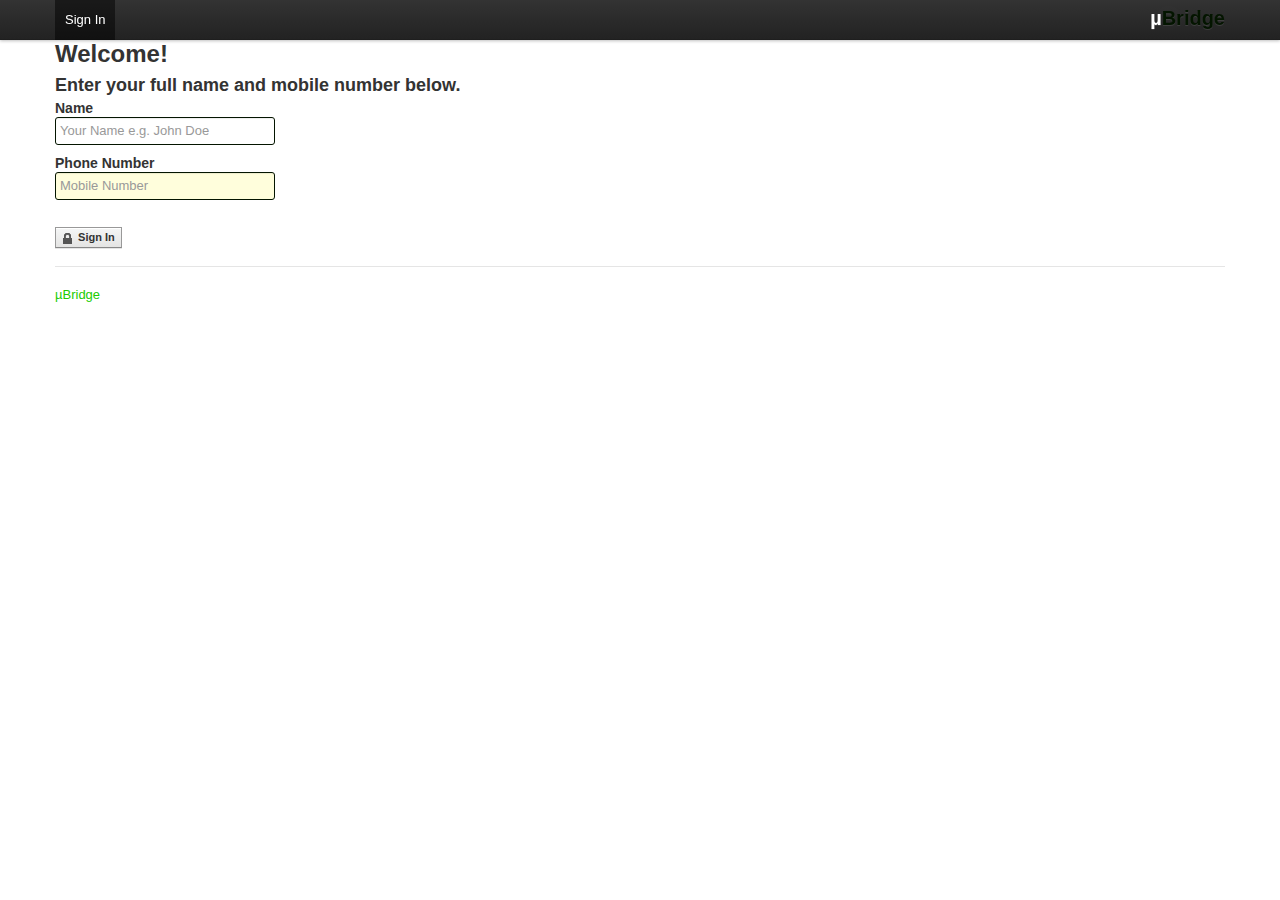
==== index.html @ c76458ac "Update to App" ====
<!doctype html>
<!--[if lt IE 7]> <html class="no-js ie6 oldie" lang="en"> <![endif]-->
<!--[if IE 7]>    <html class="no-js ie7 oldie" lang="en"> <![endif]-->
<!--[if IE 8]>    <html class="no-js ie8 oldie" lang="en"> <![endif]-->
<!--[if gt IE 8]><!--> <html class="no-js" lang="en"> <!--<![endif]-->
<head>
	<meta charset="utf-8">
	<meta http-equiv="X-UA-Compatible" content="IE=edge,chrome=1">

	<title></title>
	<meta name="description" content="">
	<meta name="author" content="">

	<meta name="viewport" content="width=device-width,initial-scale=1">
	
	
	  <!-- Le styles -->
   <link href="assets/css/bootstrap.css" rel="stylesheet">
    <style type="text/css">
      
      .navbar-fixed-top .brand {
padding-right: 0;
padding-left: 0;
margin-left: 20px;
float: right;
font-weight: bold;
color: #041500;
text-shadow: 0 1px 0 rgba(255, 255, 255, .1), 0 0 30px rgba(255, 255, 255, .125);
-webkit-transition: all .2s linear;
-moz-transition: all .2s linear;
transition: all .2s linear;
}
	.brand span {
font-weight: bold;
color: white;
}
	.uB{
		color: #40FF10;
	}
	
	input:invalid, textarea:invalid { background-color: #FFFEDC; }
    </style>
	
	
	
</head>
<body>

    <div class="navbar navbar-fixed-top">
      <div class="navbar-inner">
        <div class="container">
          <a class="btn btn-navbar" data-toggle="collapse" data-target=".nav-collapse">
            <span class="icon-bar"></span>
            <span class="icon-bar"></span>
            <span class="icon-bar"></span>
          </a>
           <a class="brand"><span>&micro;</span>Bridge</a>
          <div class="nav-collapse">
            <ul class="nav">
              <li class="active"><a href="#">Sign In</a></li>
              <!--<li><a href="#contact">&micro;Contacts</a></li>
               <li><a href="#contact">&micro;Events</a></li> -->
               
            </ul>
           
          </div><!--/.nav-collapse -->
        </div>
      </div>
    </div>

    <div class="container">

      <!-- Main hero unit for a primary marketing message or call to action -->
      <div class="hero-unit" id="user-login">
        <h1>Welcome!</h1>
        <div data-role="fieldcontain">
			<div class="control-group error">
			<h2 id="title">Welcome!</h2>
				<fieldset id="startField" data-role="controlgroup" data-type="vertical" data-role="fieldcontain"> 
					<h3>Enter your full name and mobile number below.</h3>
				<div>
			     <h4>Name</h4>
			     <input type="text" name="name" id="name" placeholder="Your Name e.g. John Doe" value="" />
				</div>
				
				<h4>Phone Number</h4>
			     <input type="text" name="phone" id="phone" placeholder="Mobile Number" value="" required pattern="^(?:\([2-9]\d{2}\)\ ?|[2-9]\d{2}(?:\-?|\ ?))[2-9]\d{2}[- ]?\d{4}$" />
			     <br />
			     <br />
				<div><button id="next" type="submit" class="uibutton icon secure">Sign In</button></div>

				</fieldset>
				<hr \>
				<a><span>&micro;</span>Bridge</a>
			</div>
      </div>
	</div> <!-- #main-container -->
	

	
	 <!-- Placed at the end of the document so the pages load faster -->
    <script src="assets/js/jquery.js"></script>
    <script src="assets/js/bootstrap.js"></script>
    <script src="assets/js/jquery.jsonp-2.2.0.js" type="text/javascript" charset="utf-8"></script>
	<script src="assets/js/jquery.store.js" type="text/javascript" charset="utf-8"></script>
	<script src="assets/js/app.js"></script>
</body>
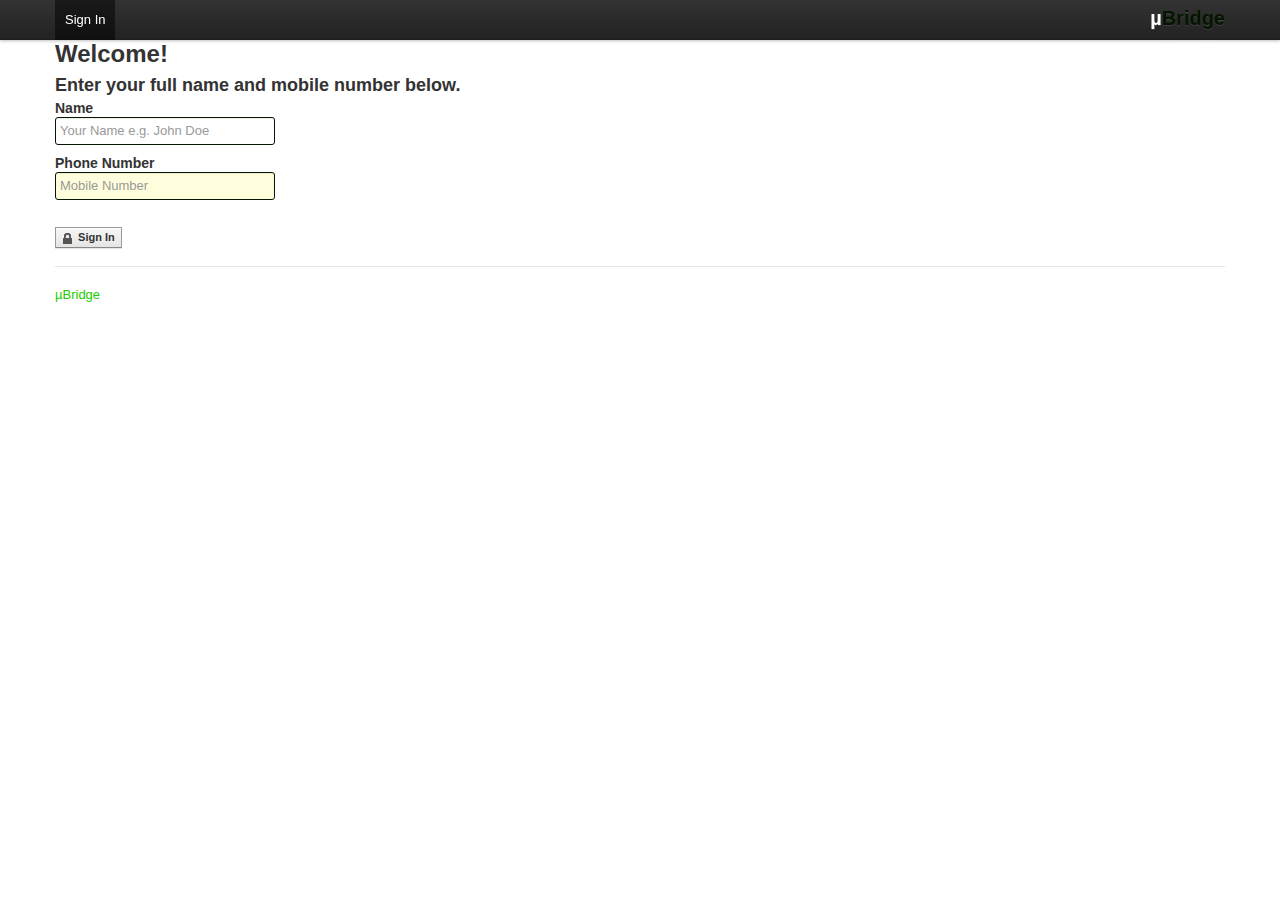
==== commit c474d7c0: "Fix Phonegap build issues" ====
--- a/index.html
+++ b/index.html
@@ -1,17 +1,10 @@
 <!doctype html>
-<!--[if lt IE 7]> <html class="no-js ie6 oldie" lang="en"> <![endif]-->
-<!--[if IE 7]>    <html class="no-js ie7 oldie" lang="en"> <![endif]-->
-<!--[if IE 8]>    <html class="no-js ie8 oldie" lang="en"> <![endif]-->
-<!--[if gt IE 8]><!--> <html class="no-js" lang="en"> <!--<![endif]-->
-<head>
-	<meta charset="utf-8">
+<html>
+	<head>
+	<meta name="viewport" content="initial-scale=1.0, user-scalable=no, width=device-width" />
 	<meta http-equiv="X-UA-Compatible" content="IE=edge,chrome=1">
 
 	<title></title>
-	<meta name="description" content="">
-	<meta name="author" content="">
-
-	<meta name="viewport" content="width=device-width,initial-scale=1">
 	
 	
 	  <!-- Le styles -->
@@ -40,7 +33,11 @@
 	
 	input:invalid, textarea:invalid { background-color: #FFFEDC; }
     </style>
-	
+  	<script src="assets/js/jquery.js"></script>
+	<script src="assets/js/bootstrap.js"></script>
+	<script src="assets/js/jquery.jsonp-2.2.0.js" type="text/javascript" charset="utf-8"></script>
+	<script src="assets/js/jquery.store.js" type="text/javascript" charset="utf-8"></script>
+	<script src="assets/js/app.js"></script>
 	
 	
 </head>
@@ -99,9 +96,5 @@
 
 	
 	 <!-- Placed at the end of the document so the pages load faster -->
-    <script src="assets/js/jquery.js"></script>
-    <script src="assets/js/bootstrap.js"></script>
-    <script src="assets/js/jquery.jsonp-2.2.0.js" type="text/javascript" charset="utf-8"></script>
-	<script src="assets/js/jquery.store.js" type="text/javascript" charset="utf-8"></script>
-	<script src="assets/js/app.js"></script>
+  
 </body>
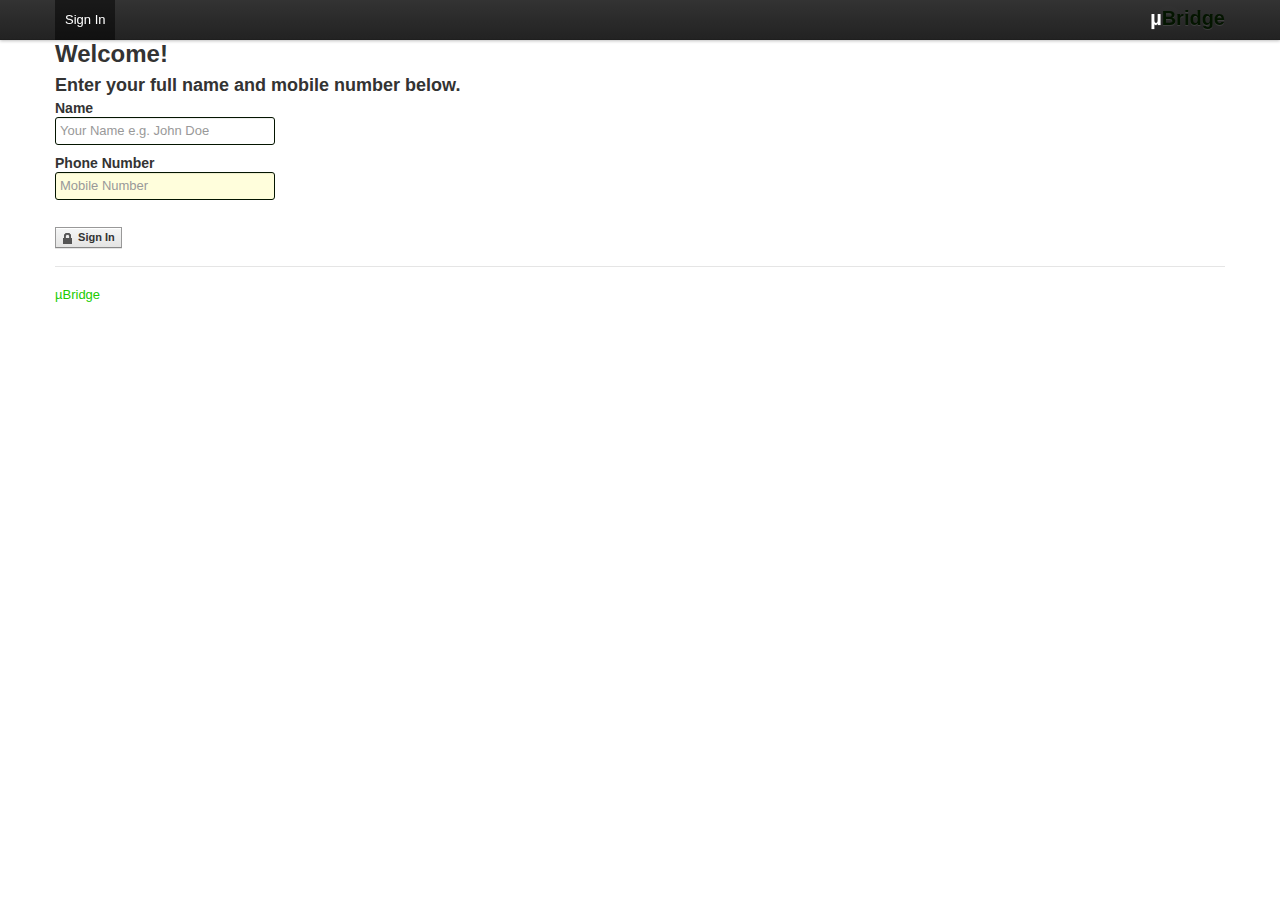
==== commit e1e16b65: "Update to App" ====
--- a/index.html
+++ b/index.html
@@ -1,7 +1,7 @@
 <!doctype html>
 <html>
 	<head>
-	<meta name="viewport" content="initial-scale=1.0, user-scalable=no, width=device-width" />
+	<meta name="viewport" content="initial-scale=1.0, user-scalable=no, width=320" />
 	<meta http-equiv="X-UA-Compatible" content="IE=edge,chrome=1">
 
 	<title></title>
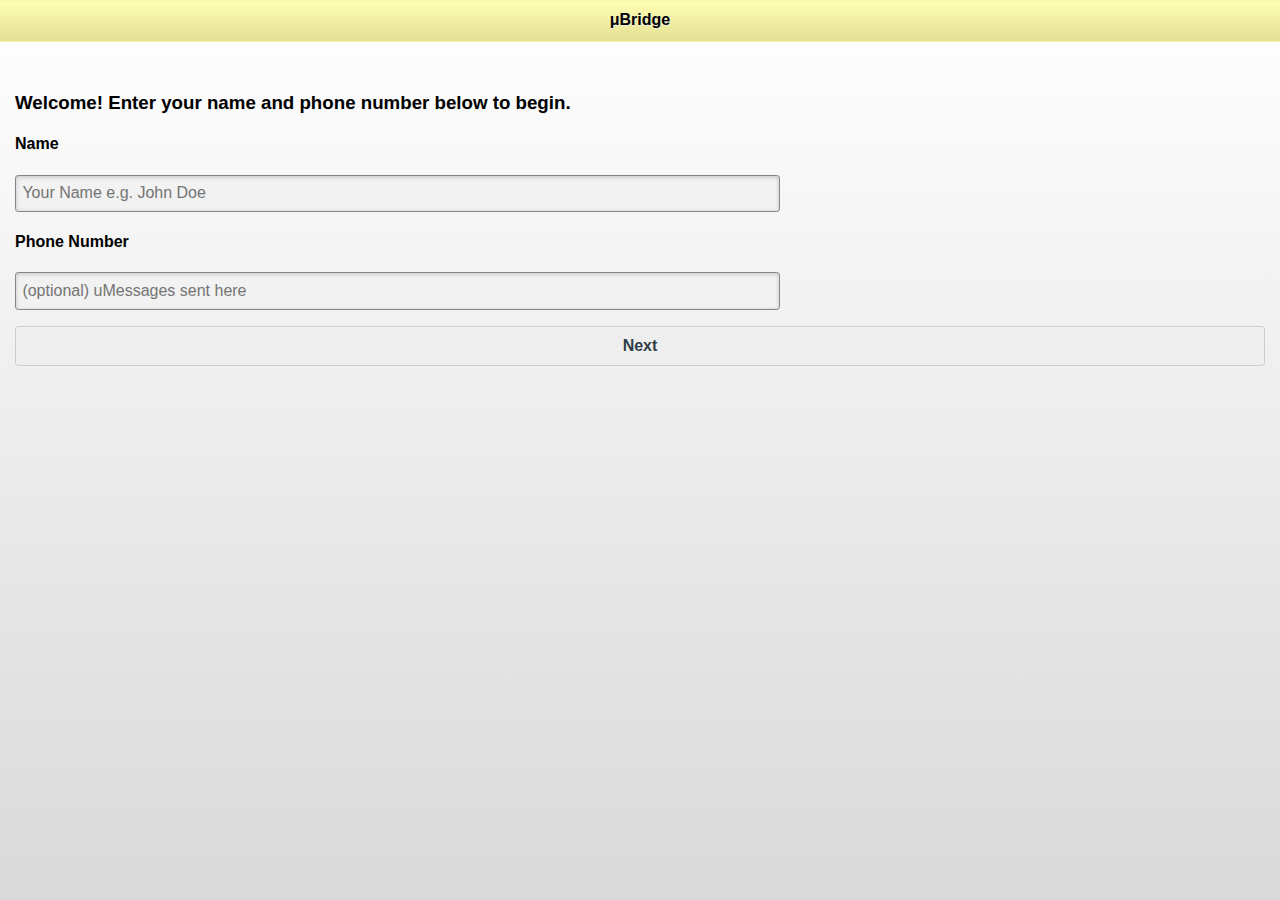
==== commit c715a84e: "Update to App" ====
--- a/index.html
+++ b/index.html
@@ -1,100 +1,110 @@
 <!doctype html>
 <html>
 	<head>
-	<meta name="viewport" content="initial-scale=1.0, user-scalable=no, width=320" />
-	<meta http-equiv="X-UA-Compatible" content="IE=edge,chrome=1">
+		<meta name="viewport" content="initial-scale=1.0, user-scalable=no, width=device-width" />
+		<title>uBridge</title>
+		<link rel="stylesheet" href="assets/css/ubridge.css" type="text/css" media="screen" />
+		 <link rel="stylesheet" href="assets/css/jquery.mobile.structure-1.0.min.css" /> 
+		<script>document.createElement('nav');document.createElement('section');</script>
+		<script src="assets/js/jquery-1.6.4.min.js"></script> 
+  <script src="assets/js/jquery.mobile-1.0.min.js"></script> 
 
-	<title></title>
+		
+		<script src="assets/js/jquery.jsonp-2.2.0.js" type="text/javascript" charset="utf-8"></script>
+		
+		<script src="assets/js/jquery.store.js" type="text/javascript" charset="utf-8"></script>
+		
+		<script src="assets/js/script.js" type="text/javascript" charset="utf-8"></script>
+		
+		
+	</head>
+	<body>
+
+
 	
 	
-	  <!-- Le styles -->
-   <link href="assets/css/bootstrap.css" rel="stylesheet">
-    <style type="text/css">
-      
-      .navbar-fixed-top .brand {
-padding-right: 0;
-padding-left: 0;
-margin-left: 20px;
-float: right;
-font-weight: bold;
-color: #041500;
-text-shadow: 0 1px 0 rgba(255, 255, 255, .1), 0 0 30px rgba(255, 255, 255, .125);
--webkit-transition: all .2s linear;
--moz-transition: all .2s linear;
-transition: all .2s linear;
-}
-	.brand span {
-font-weight: bold;
-color: white;
-}
-	.uB{
-		color: #40FF10;
-	}
-	
-	input:invalid, textarea:invalid { background-color: #FFFEDC; }
-    </style>
-  	<script src="assets/js/jquery.js"></script>
-	<script src="assets/js/bootstrap.js"></script>
-	<script src="assets/js/jquery.jsonp-2.2.0.js" type="text/javascript" charset="utf-8"></script>
-	<script src="assets/js/jquery.store.js" type="text/javascript" charset="utf-8"></script>
-	<script src="assets/js/app.js"></script>
-	
-	
-</head>
-<body>
 
-    <div class="navbar navbar-fixed-top">
-      <div class="navbar-inner">
-        <div class="container">
-          <a class="btn btn-navbar" data-toggle="collapse" data-target=".nav-collapse">
-            <span class="icon-bar"></span>
-            <span class="icon-bar"></span>
-            <span class="icon-bar"></span>
-          </a>
-           <a class="brand"><span>&micro;</span>Bridge</a>
-          <div class="nav-collapse">
-            <ul class="nav">
-              <li class="active"><a href="#">Sign In</a></li>
-              <!--<li><a href="#contact">&micro;Contacts</a></li>
-               <li><a href="#contact">&micro;Events</a></li> -->
-               
-            </ul>
-           
-          </div><!--/.nav-collapse -->
-        </div>
-      </div>
-    </div>
+	<div id="startPage" data-role="page" data-theme="b">
 
-    <div class="container">
+		<div data-role="header" id="Header" data-theme="c">
+			<h1><strong>&#956;</strong>Bridge</h1>
+		</div><!-- /header -->
 
-      <!-- Main hero unit for a primary marketing message or call to action -->
-      <div class="hero-unit" id="user-login">
-        <h1>Welcome!</h1>
-        <div data-role="fieldcontain">
-			<div class="control-group error">
-			<h2 id="title">Welcome!</h2>
+		<div data-role="content">	
+			<div data-role="fieldcontain">
+			<div>
+			
 				<fieldset id="startField" data-role="controlgroup" data-type="vertical" data-role="fieldcontain"> 
-					<h3>Enter your full name and mobile number below.</h3>
-				<div>
+					<h3>Welcome! Enter your name and phone number below to begin.</h3>
+				<div data-role="fieldcontain">
 			     <h4>Name</h4>
-			     <input type="text" name="name" id="name" placeholder="Your Name e.g. John Doe" value="" />
+			     <input type="text" name="name" id="name" placeholder="Your Name e.g. John Doe" value="" required />
 				</div>
 				
+				<div data-role="fieldcontain">
 				<h4>Phone Number</h4>
-			     <input type="text" name="phone" id="phone" placeholder="Mobile Number" value="" required pattern="^(?:\([2-9]\d{2}\)\ ?|[2-9]\d{2}(?:\-?|\ ?))[2-9]\d{2}[- ]?\d{4}$" />
-			     <br />
-			     <br />
-				<div><button id="next" type="submit" class="uibutton icon secure">Sign In</button></div>
+			     <input type="text" name="phone" id="phone" placeholder="(optional) uMessages sent here" value="" required pattern="^(?:\([2-9]\d{2}\)\ ?|[2-9]\d{2}(?:\-?|\ ?))[2-9]\d{2}[- ]?\d{4}$" />
+				</div>
+					
+		
+				<div data-role="fieldcontain">
+					<div><button id="next" type="submit" data-theme="a">Next</button></div>
+				</div>
 
 				</fieldset>
-				<hr \>
-				<a><span>&micro;</span>Bridge</a>
 			</div>
-      </div>
-	</div> <!-- #main-container -->
+			</div>
+		</div><!-- content -->
+	</div>
 	
+	<div id="get-started" data-role="page" data-theme="b">
 
+		<div data-role="header" id="Header" data-theme="c">
+			<h1><strong>&#956;</strong>Bridge - Beta</h1>
+		</div><!-- /header -->
+
+		<div data-role="content">	
+			<div data-role="fieldcontain">
+			<div>
+			
+				<h2 id="title">Welcome <span></span>!</h2>
+			<h4>We are working hard to get the application fully operational. Thanks for your patience while we get things going.</h4>
+		     <p><a href="http://beta.ubridge.mobi">Connect your application to your Facebook Account.</a></p>
+			<p>Text <strong>#status</strong> to 202-800-1827 to get a status update.</p>
+			<hr \>
+			<a><span>&micro;</span>Bridge</a>
+		</div>
+			</div>
+			</div>
+		</div><!-- content -->
+	</div>
 	
-	 <!-- Placed at the end of the document so the pages load faster -->
-  
-</body>
+	<div id="verify-phone" data-role="page" data-theme="b">
+
+		<div data-role="header" id="Header" data-theme="c">
+			<h1><strong>&#956;</strong>Bridge - Verify Phone</h1>
+		</div><!-- /header -->
+
+		<div data-role="content">	
+			<div data-role="fieldcontain">
+			<div>
+			
+				<fieldset id="pinField" data-role="controlgroup" data-type="vertical" data-role="fieldcontain"> 
+					<h3>We just sent you a text message...</h3>
+				<div data-role="fieldcontain">
+			     <h4>Secret Code</h4>
+			     <input type="text" name="pin" id="SmsPin" placeholder="Enter your Secret Code here" value=""  />
+				</div>
+					
+		
+				<div data-role="fieldcontain">
+					<div><button id="next-login" type="submit" data-theme="a">Next</button></div>
+				</div>
+
+				</fieldset>
+			</div>
+			</div>
+		</div><!-- content -->
+	</div>
+	</body>
+</html>
--- a/assets/css/ubridge.css
+++ b/assets/css/ubridge.css
@@ -0,0 +1,1074 @@
+/*!
+ * jQuery Mobile v1.0rc2
+ * http://jquerymobile.com/
+ *
+ * Copyright 2010, jQuery Project
+ * Dual licensed under the MIT or GPL Version 2 licenses.
+ * http://jquery.org/license
+ */
+/*!
+* jQuery Mobile Framework
+* Copyright (c) jQuery Project
+* Dual licensed under the MIT (MIT-LICENSE.txt) and GPL (GPL-LICENSE.txt) licenses.
+*/
+
+/* Swatches */
+
+/* A
+-----------------------------------------------------------------------------------------------------------*/
+
+.ui-bar-a {
+	border: 1px solid #ffffff /*{a-bar-border}*/;
+	background: #ffffff /*{a-bar-background-color}*/;
+	color: #000000 /*{a-bar-color}*/;
+	font-weight: bold;
+	text-shadow:  0  /*{a-bar-shadow-x}*/  1px  /*{a-bar-shadow-y}*/  1px  /*{a-bar-shadow-radius}*/ #eeeeee /*{a-bar-shadow-color}*/;
+	background-image: -webkit-gradient(linear, left top, left bottom, from( #FFFFFF /*{a-bar-background-start}*/), to( #F7F7F7 /*{a-bar-background-end}*/)); /* Saf4+, Chrome */
+	background-image: -webkit-linear-gradient(top, #FFFFFF /*{a-bar-background-start}*/, #F7F7F7 /*{a-bar-background-end}*/); /* Chrome 10+, Saf5.1+ */
+	background-image:    -moz-linear-gradient(top, #FFFFFF /*{a-bar-background-start}*/, #F7F7F7 /*{a-bar-background-end}*/); /* FF3.6 */
+	background-image:     -ms-linear-gradient(top, #FFFFFF /*{a-bar-background-start}*/, #F7F7F7 /*{a-bar-background-end}*/); /* IE10 */
+	background-image:      -o-linear-gradient(top, #FFFFFF /*{a-bar-background-start}*/, #F7F7F7 /*{a-bar-background-end}*/); /* Opera 11.10+ */
+	background-image:         linear-gradient(top, #FFFFFF /*{a-bar-background-start}*/, #F7F7F7 /*{a-bar-background-end}*/);
+}
+
+.ui-bar-a .ui-link-inherit {
+	color: #000000 /*{a-bar-color}*/;
+}
+.ui-bar-a .ui-link {
+	color:  #7cc4e7  /*{a-bar-link-color}*/;
+	font-weight: bold;
+}
+
+.ui-bar-a .ui-link:hover {
+	color:  #2489CE  /*{a-bar-link-hover}*/;
+}
+
+.ui-bar-a .ui-link:active {
+	color:  #2489CE  /*{a-bar-link-active}*/;
+}
+
+.ui-bar-a .ui-link:visited {
+    color:  #2489CE  /*{a-bar-link-visited}*/;
+}
+
+.ui-bar-a,
+.ui-bar-a input,
+.ui-bar-a select,
+.ui-bar-a textarea,
+.ui-bar-a button {
+	 font-family: Verdana,Helvetica, Arial, sans-serif /*{global-font-family}*/;
+}
+.ui-body-a,
+.ui-dialog.ui-overlay-a {
+	border: 1px solid  		#B3B3B3  /*{a-body-border}*/;
+	color:  	#333333  /*{a-body-color}*/;
+	text-shadow:  0  /*{a-body-shadow-x}*/  1px  /*{a-body-shadow-y}*/  0  /*{a-body-shadow-radius}*/  #fff  /*{a-body-shadow-color}*/;
+	background: #f0f0f0 /*{a-body-background-color}*/;
+	background-image: -webkit-gradient(linear, left top, left bottom, from( #EBEBEB /*{a-body-background-start}*/), to( #F4F4F4 /*{a-body-background-end}*/)); /* Saf4+, Chrome */
+	background-image: -webkit-linear-gradient(top, #EBEBEB /*{a-body-background-start}*/, #F4F4F4 /*{a-body-background-end}*/); /* Chrome 10+, Saf5.1+ */
+	background-image:    -moz-linear-gradient(top, #EBEBEB /*{a-body-background-start}*/, #F4F4F4 /*{a-body-background-end}*/); /* FF3.6 */
+	background-image:     -ms-linear-gradient(top, #EBEBEB /*{a-body-background-start}*/, #F4F4F4 /*{a-body-background-end}*/); /* IE10 */
+	background-image:      -o-linear-gradient(top, #EBEBEB /*{a-body-background-start}*/, #F4F4F4 /*{a-body-background-end}*/); /* Opera 11.10+ */
+	background-image:         linear-gradient(top, #EBEBEB /*{a-body-background-start}*/, #F4F4F4 /*{a-body-background-end}*/);
+}
+.ui-body-a,
+.ui-body-a input,
+.ui-body-a select,
+.ui-body-a textarea,
+.ui-body-a button {
+	 font-family: Helvetica, Arial, sans-serif /*{global-font-family}*/;
+}
+
+.ui-body-a .ui-link-inherit {
+	color:  	#333333  /*{a-body-color}*/;
+}
+
+.ui-body-a .ui-link {
+	color: #238b1d /*{a-body-link-color}*/;
+	font-weight: bold;
+}
+
+.ui-body-a .ui-link:hover {
+	color:  #2489CE  /*{a-body-link-hover}*/;
+}
+
+.ui-body-a .ui-link:active {
+	color:  #2489CE  /*{a-body-link-active}*/;
+}
+
+.ui-body-a .ui-link:visited {
+    color:  #2489CE  /*{a-body-link-visited}*/;
+}
+
+.ui-btn-up-a {
+	border: 1px solid  		#ccc  /*{a-bup-border}*/;
+	background: #eee /*{a-bup-background-color}*/;
+	font-weight: bold;
+	color: #2F3E46 /*{a-bup-color}*/;
+	text-shadow:  0  /*{a-bup-shadow-x}*/  1px  /*{a-bup-shadow-y}*/  1px  /*{a-bup-shadow-radius}*/  #f6f6f6  /*{a-bup-shadow-color}*/;
+	background-image: -webkit-gradient(linear, left top, left bottom, from( #E2NaNNaNNaNNaN /*{a-bup-background-start}*/), to( #F9NaNNaNNaNNaN /*{a-bup-background-end}*/)); /* Saf4+, Chrome */
+	background-image: -webkit-linear-gradient(top, #E2NaNNaNNaNNaN /*{a-bup-background-start}*/, #F9NaNNaNNaNNaN /*{a-bup-background-end}*/); /* Chrome 10+, Saf5.1+ */
+	background-image:    -moz-linear-gradient(top, #E2NaNNaNNaNNaN /*{a-bup-background-start}*/, #F9NaNNaNNaNNaN /*{a-bup-background-end}*/); /* FF3.6 */
+	background-image:     -ms-linear-gradient(top, #E2NaNNaNNaNNaN /*{a-bup-background-start}*/, #F9NaNNaNNaNNaN /*{a-bup-background-end}*/); /* IE10 */
+	background-image:      -o-linear-gradient(top, #E2NaNNaNNaNNaN /*{a-bup-background-start}*/, #F9NaNNaNNaNNaN /*{a-bup-background-end}*/); /* Opera 11.10+ */
+	background-image:         linear-gradient(top, #E2NaNNaNNaNNaN /*{a-bup-background-start}*/, #F9NaNNaNNaNNaN /*{a-bup-background-end}*/);
+}
+.ui-btn-up-a a.ui-link-inherit {
+	color: #2F3E46 /*{a-bup-color}*/;
+}
+
+.ui-btn-hover-a {
+	border: 1px solid  		#bbbbbb  /*{a-bhover-border}*/;
+	background: #dadada /*{a-bhover-background-color}*/;
+	font-weight: bold;
+	color:  					#2F3E46  /*{a-bhover-color}*/;
+	text-shadow:  0  /*{a-bhover-shadow-x}*/  1px  /*{a-bhover-shadow-y}*/  1px  /*{a-bhover-shadow-radius}*/  #fff  /*{a-bhover-shadow-color}*/;
+	background-image: -webkit-gradient(linear, left top, left bottom, from( #DCDCDC /*{a-bhover-background-start}*/), to( #D7D7D7 /*{a-bhover-background-end}*/)); /* Saf4+, Chrome */
+	background-image: -webkit-linear-gradient(top, #DCDCDC /*{a-bhover-background-start}*/, #D7D7D7 /*{a-bhover-background-end}*/); /* Chrome 10+, Saf5.1+ */
+	background-image:    -moz-linear-gradient(top, #DCDCDC /*{a-bhover-background-start}*/, #D7D7D7 /*{a-bhover-background-end}*/); /* FF3.6 */
+	background-image:     -ms-linear-gradient(top, #DCDCDC /*{a-bhover-background-start}*/, #D7D7D7 /*{a-bhover-background-end}*/); /* IE10 */
+	background-image:      -o-linear-gradient(top, #DCDCDC /*{a-bhover-background-start}*/, #D7D7D7 /*{a-bhover-background-end}*/); /* Opera 11.10+ */
+	background-image:         linear-gradient(top, #DCDCDC /*{a-bhover-background-start}*/, #D7D7D7 /*{a-bhover-background-end}*/);
+}
+.ui-btn-hover-a a.ui-link-inherit {
+	color:  					#2F3E46  /*{a-bhover-color}*/;
+}
+.ui-btn-down-a {
+	border: 1px solid  		#808080  /*{a-bdown-border}*/;
+	background:  			#fdfdfd  /*{a-bdown-background-color}*/;
+	font-weight: bold;
+	color:  					#2F3E46  /*{a-bdown-color}*/;
+	text-shadow:  0  /*{a-bdown-shadow-x}*/  1px  /*{a-bdown-shadow-y}*/  1px  /*{a-bdown-shadow-radius}*/  #ffffff  /*{a-bdown-shadow-color}*/;
+	background-image: -webkit-gradient(linear, left top, left bottom, from(  #eee  /*{a-bdown-background-start}*/), to(  #fdfdfd  /*{a-bdown-background-end}*/)); /* Saf4+, Chrome */
+	background-image: -webkit-linear-gradient(top,  #eee  /*{a-bdown-background-start}*/,  #fdfdfd  /*{a-bdown-background-end}*/); /* Chrome 10+, Saf5.1+ */
+	background-image:    -moz-linear-gradient(top,  #eee  /*{a-bdown-background-start}*/,  #fdfdfd  /*{a-bdown-background-end}*/); /* FF3.6 */
+	background-image:     -ms-linear-gradient(top,  #eee  /*{a-bdown-background-start}*/,  #fdfdfd  /*{a-bdown-background-end}*/); /* IE10 */
+	background-image:      -o-linear-gradient(top,  #eee  /*{a-bdown-background-start}*/,  #fdfdfd  /*{a-bdown-background-end}*/); /* Opera 11.10+ */
+	background-image:         linear-gradient(top,  #eee  /*{a-bdown-background-start}*/,  #fdfdfd  /*{a-bdown-background-end}*/);
+}
+.ui-btn-down-a a.ui-link-inherit {
+	color:  					#2F3E46  /*{a-bdown-color}*/;
+}
+.ui-btn-up-a,
+.ui-btn-hover-a,
+.ui-btn-down-a {
+	 font-family: Helvetica, Arial, sans-serif /*{global-font-family}*/;
+	text-decoration: none;
+}
+
+/* B
+-----------------------------------------------------------------------------------------------------------*/
+
+.ui-bar-b {
+	border: 1px solid #d8f8bf /*{b-bar-border}*/;
+	background: #B3CC57 /*{b-bar-background-color}*/;
+	color: #000000 /*{b-bar-color}*/;
+	font-weight: bold;
+	text-shadow:  0  /*{b-bar-shadow-x}*/ 1px /*{b-bar-shadow-y}*/  1px  /*{b-bar-shadow-radius}*/ #eeeeee /*{b-bar-shadow-color}*/;
+	background-image: -webkit-gradient(linear, left top, left bottom, from( #E6FF70 /*{b-bar-background-start}*/), to( #7F903D /*{b-bar-background-end}*/)); /* Saf4+, Chrome */
+	background-image: -webkit-linear-gradient(top, #E6FF70 /*{b-bar-background-start}*/, #7F903D /*{b-bar-background-end}*/); /* Chrome 10+, Saf5.1+ */
+	background-image:    -moz-linear-gradient(top, #E6FF70 /*{b-bar-background-start}*/, #7F903D /*{b-bar-background-end}*/); /* FF3.6 */
+	background-image:     -ms-linear-gradient(top, #E6FF70 /*{b-bar-background-start}*/, #7F903D /*{b-bar-background-end}*/); /* IE10 */
+	background-image:      -o-linear-gradient(top, #E6FF70 /*{b-bar-background-start}*/, #7F903D /*{b-bar-background-end}*/); /* Opera 11.10+ */
+	background-image:         linear-gradient(top, #E6FF70 /*{b-bar-background-start}*/, #7F903D /*{b-bar-background-end}*/);
+}
+
+.ui-bar-b .ui-link-inherit {
+	color: #000000 /*{b-bar-color}*/;
+}
+.ui-bar-b .ui-link {
+	color:  #7cc4e7  /*{b-bar-link-color}*/;
+	font-weight: bold;
+}
+
+.ui-bar-b .ui-link:hover {
+	color:  #2489CE  /*{b-bar-link-hover}*/;
+}
+
+.ui-bar-b .ui-link:active {
+	color:  #2489CE  /*{b-bar-link-active}*/;
+}
+
+.ui-bar-b .ui-link:visited {
+    color:  #2489CE  /*{b-bar-link-visited}*/;
+}
+
+.ui-bar-b,
+.ui-bar-b input,
+.ui-bar-b select,
+.ui-bar-b textarea,
+.ui-bar-b button {
+	 font-family: Helvetica, Arial, sans-serif /*{global-font-family}*/;
+}
+.ui-body-b,
+.ui-dialog.ui-overlay-b {
+	border: 1px solid #858585 /*{b-body-border}*/;
+	color: #000000 /*{b-body-color}*/;
+	text-shadow:  0  /*{b-body-shadow-x}*/  1px  /*{b-body-shadow-y}*/  0  /*{b-body-shadow-radius}*/ #eeeeee /*{b-body-shadow-color}*/;
+	background: #f2f2f2 /*{b-body-background-color}*/;
+	background-image: -webkit-gradient(linear, left top, left bottom, from( #FFFFFF /*{b-body-background-start}*/), to( #D9D9D9 /*{b-body-background-end}*/)); /* Saf4+, Chrome */
+	background-image: -webkit-linear-gradient(top, #FFFFFF /*{b-body-background-start}*/, #D9D9D9 /*{b-body-background-end}*/); /* Chrome 10+, Saf5.1+ */
+	background-image:    -moz-linear-gradient(top, #FFFFFF /*{b-body-background-start}*/, #D9D9D9 /*{b-body-background-end}*/); /* FF3.6 */
+	background-image:     -ms-linear-gradient(top, #FFFFFF /*{b-body-background-start}*/, #D9D9D9 /*{b-body-background-end}*/); /* IE10 */
+	background-image:      -o-linear-gradient(top, #FFFFFF /*{b-body-background-start}*/, #D9D9D9 /*{b-body-background-end}*/); /* Opera 11.10+ */
+	background-image:         linear-gradient(top, #FFFFFF /*{b-body-background-start}*/, #D9D9D9 /*{b-body-background-end}*/);
+}
+.ui-body-b,
+.ui-body-b input,
+.ui-body-b select,
+.ui-body-b textarea,
+.ui-body-b button {
+	 font-family: Helvetica, Arial, sans-serif /*{global-font-family}*/;
+}
+
+.ui-body-b .ui-link-inherit {
+	color: #000000 /*{b-body-color}*/;
+}
+
+.ui-body-b .ui-link {
+	color: #6f9735 /*{b-body-link-color}*/;
+	font-weight: bold;
+}
+
+.ui-body-b .ui-link:hover {
+	color:  #2489CE  /*{b-body-link-hover}*/;
+}
+
+.ui-body-b .ui-link:active {
+	color:  #2489CE  /*{b-body-link-active}*/;
+}
+
+.ui-body-b .ui-link:visited {
+    color:  #2489CE  /*{b-body-link-visited}*/;
+}
+
+.ui-btn-up-b {
+	border: 1px solid  		#ccc  /*{b-bup-border}*/;
+	background: #fbfbe9 /*{b-bup-background-color}*/;
+	font-weight: bold;
+	color:  					#2F3E46  /*{b-bup-color}*/;
+	text-shadow:  0  /*{b-bup-shadow-x}*/  1px  /*{b-bup-shadow-y}*/  1px  /*{b-bup-shadow-radius}*/  #f6f6f6  /*{b-bup-shadow-color}*/;
+	background-image: -webkit-gradient(linear, left top, left bottom, from( #FBFBE9 /*{b-bup-background-start}*/), to( #FBFBE9 /*{b-bup-background-end}*/)); /* Saf4+, Chrome */
+	background-image: -webkit-linear-gradient(top, #FBFBE9 /*{b-bup-background-start}*/, #FBFBE9 /*{b-bup-background-end}*/); /* Chrome 10+, Saf5.1+ */
+	background-image:    -moz-linear-gradient(top, #FBFBE9 /*{b-bup-background-start}*/, #FBFBE9 /*{b-bup-background-end}*/); /* FF3.6 */
+	background-image:     -ms-linear-gradient(top, #FBFBE9 /*{b-bup-background-start}*/, #FBFBE9 /*{b-bup-background-end}*/); /* IE10 */
+	background-image:      -o-linear-gradient(top, #FBFBE9 /*{b-bup-background-start}*/, #FBFBE9 /*{b-bup-background-end}*/); /* Opera 11.10+ */
+	background-image:         linear-gradient(top, #FBFBE9 /*{b-bup-background-start}*/, #FBFBE9 /*{b-bup-background-end}*/);
+}
+.ui-btn-up-b a.ui-link-inherit {
+	color:  					#2F3E46  /*{b-bup-color}*/;
+}
+
+.ui-btn-hover-b {
+	border: 1px solid  		#bbbbbb  /*{b-bhover-border}*/;
+	background: #f1eddf /*{b-bhover-background-color}*/;
+	font-weight: bold;
+	color:  					#2F3E46  /*{b-bhover-color}*/;
+	text-shadow:  0  /*{b-bhover-shadow-x}*/  1px  /*{b-bhover-shadow-y}*/  1px  /*{b-bhover-shadow-radius}*/  #fff  /*{b-bhover-shadow-color}*/;
+	background-image: -webkit-gradient(linear, left top, left bottom, from( #F1EDDF /*{b-bhover-background-start}*/), to( #F1EDDF /*{b-bhover-background-end}*/)); /* Saf4+, Chrome */
+	background-image: -webkit-linear-gradient(top, #F1EDDF /*{b-bhover-background-start}*/, #F1EDDF /*{b-bhover-background-end}*/); /* Chrome 10+, Saf5.1+ */
+	background-image:    -moz-linear-gradient(top, #F1EDDF /*{b-bhover-background-start}*/, #F1EDDF /*{b-bhover-background-end}*/); /* FF3.6 */
+	background-image:     -ms-linear-gradient(top, #F1EDDF /*{b-bhover-background-start}*/, #F1EDDF /*{b-bhover-background-end}*/); /* IE10 */
+	background-image:      -o-linear-gradient(top, #F1EDDF /*{b-bhover-background-start}*/, #F1EDDF /*{b-bhover-background-end}*/); /* Opera 11.10+ */
+	background-image:         linear-gradient(top, #F1EDDF /*{b-bhover-background-start}*/, #F1EDDF /*{b-bhover-background-end}*/);
+}
+.ui-btn-hover-b a.ui-link-inherit {
+	color:  					#2F3E46  /*{b-bhover-color}*/;
+}
+.ui-btn-down-b {
+	border: 1px solid  		#808080  /*{b-bdown-border}*/;
+	background: #f4f2dd /*{b-bdown-background-color}*/;
+	font-weight: bold;
+	color:  					#2F3E46  /*{b-bdown-color}*/;
+	text-shadow:  0  /*{b-bdown-shadow-x}*/  1px  /*{b-bdown-shadow-y}*/  1px  /*{b-bdown-shadow-radius}*/  #ffffff  /*{b-bdown-shadow-color}*/;
+	background-image: -webkit-gradient(linear, left top, left bottom, from( #F4F2DD /*{b-bdown-background-start}*/), to( #F4F2DD /*{b-bdown-background-end}*/)); /* Saf4+, Chrome */
+	background-image: -webkit-linear-gradient(top, #F4F2DD /*{b-bdown-background-start}*/, #F4F2DD /*{b-bdown-background-end}*/); /* Chrome 10+, Saf5.1+ */
+	background-image:    -moz-linear-gradient(top, #F4F2DD /*{b-bdown-background-start}*/, #F4F2DD /*{b-bdown-background-end}*/); /* FF3.6 */
+	background-image:     -ms-linear-gradient(top, #F4F2DD /*{b-bdown-background-start}*/, #F4F2DD /*{b-bdown-background-end}*/); /* IE10 */
+	background-image:      -o-linear-gradient(top, #F4F2DD /*{b-bdown-background-start}*/, #F4F2DD /*{b-bdown-background-end}*/); /* Opera 11.10+ */
+	background-image:         linear-gradient(top, #F4F2DD /*{b-bdown-background-start}*/, #F4F2DD /*{b-bdown-background-end}*/);
+}
+.ui-btn-down-b a.ui-link-inherit {
+	color:  					#2F3E46  /*{b-bdown-color}*/;
+}
+.ui-btn-up-b,
+.ui-btn-hover-b,
+.ui-btn-down-b {
+	 font-family: Helvetica, Arial, sans-serif /*{global-font-family}*/;
+	text-decoration: none;
+}
+
+
+/* C
+-----------------------------------------------------------------------------------------------------------*/
+
+.ui-bar-c {
+	border: 1px solid #fef8a4 /*{c-bar-border}*/;
+	background: #fef8a4 /*{c-bar-background-color}*/;
+	color: #000000 /*{c-bar-color}*/;
+	font-weight: bold;
+	text-shadow:  0  /*{c-bar-shadow-x}*/  1px  /*{c-bar-shadow-y}*/  1px  /*{c-bar-shadow-radius}*/ #eeeeee /*{c-bar-shadow-color}*/;
+	background-image: -webkit-gradient(linear, left top, left bottom, from( #FFFFB4 /*{c-bar-background-start}*/), to( #E4DF93 /*{c-bar-background-end}*/)); /* Saf4+, Chrome */
+	background-image: -webkit-linear-gradient(top, #FFFFB4 /*{c-bar-background-start}*/, #E4DF93 /*{c-bar-background-end}*/); /* Chrome 10+, Saf5.1+ */
+	background-image:    -moz-linear-gradient(top, #FFFFB4 /*{c-bar-background-start}*/, #E4DF93 /*{c-bar-background-end}*/); /* FF3.6 */
+	background-image:     -ms-linear-gradient(top, #FFFFB4 /*{c-bar-background-start}*/, #E4DF93 /*{c-bar-background-end}*/); /* IE10 */
+	background-image:      -o-linear-gradient(top, #FFFFB4 /*{c-bar-background-start}*/, #E4DF93 /*{c-bar-background-end}*/); /* Opera 11.10+ */
+	background-image:         linear-gradient(top, #FFFFB4 /*{c-bar-background-start}*/, #E4DF93 /*{c-bar-background-end}*/);
+}
+
+.ui-bar-c .ui-link-inherit {
+	color: #000000 /*{c-bar-color}*/;
+}
+.ui-bar-c .ui-link {
+	color:  #7cc4e7  /*{c-bar-link-color}*/;
+	font-weight: bold;
+}
+
+.ui-bar-c .ui-link:hover {
+	color:  #2489CE  /*{c-bar-link-hover}*/;
+}
+
+.ui-bar-c .ui-link:active {
+	color:  #2489CE  /*{c-bar-link-active}*/;
+}
+
+.ui-bar-c .ui-link:visited {
+    color:  #2489CE  /*{c-bar-link-visited}*/;
+}
+
+.ui-bar-c,
+.ui-bar-c input,
+.ui-bar-c select,
+.ui-bar-c textarea,
+.ui-bar-c button {
+	 font-family: Helvetica, Arial, sans-serif /*{global-font-family}*/;
+}
+.ui-body-c,
+.ui-dialog.ui-overlay-c {
+	border: 1px solid  		#B3B3B3  /*{c-body-border}*/;
+	color:  	#333333  /*{c-body-color}*/;
+	text-shadow:  0  /*{c-body-shadow-x}*/  1px  /*{c-body-shadow-y}*/  0  /*{c-body-shadow-radius}*/  #fff  /*{c-body-shadow-color}*/;
+	background:  			#f0f0f0  /*{c-body-background-color}*/;
+	background-image: -webkit-gradient(linear, left top, left bottom, from(  #eee  /*{c-body-background-start}*/), to(  #ddd  /*{c-body-background-end}*/)); /* Saf4+, Chrome */
+	background-image: -webkit-linear-gradient(top,  #eee  /*{c-body-background-start}*/,  #ddd  /*{c-body-background-end}*/); /* Chrome 10+, Saf5.1+ */
+	background-image:    -moz-linear-gradient(top,  #eee  /*{c-body-background-start}*/,  #ddd  /*{c-body-background-end}*/); /* FF3.6 */
+	background-image:     -ms-linear-gradient(top,  #eee  /*{c-body-background-start}*/,  #ddd  /*{c-body-background-end}*/); /* IE10 */
+	background-image:      -o-linear-gradient(top,  #eee  /*{c-body-background-start}*/,  #ddd  /*{c-body-background-end}*/); /* Opera 11.10+ */
+	background-image:         linear-gradient(top,  #eee  /*{c-body-background-start}*/,  #ddd  /*{c-body-background-end}*/);
+}
+.ui-body-c,
+.ui-body-c input,
+.ui-body-c select,
+.ui-body-c textarea,
+.ui-body-c button {
+	 font-family: Helvetica, Arial, sans-serif /*{global-font-family}*/;
+}
+
+.ui-body-c .ui-link-inherit {
+	color:  	#333333  /*{c-body-color}*/;
+}
+
+.ui-body-c .ui-link {
+	color:  #2489CE  /*{c-body-link-color}*/;
+	font-weight: bold;
+}
+
+.ui-body-c .ui-link:hover {
+	color:  #2489CE  /*{c-body-link-hover}*/;
+}
+
+.ui-body-c .ui-link:active {
+	color:  #2489CE  /*{c-body-link-active}*/;
+}
+
+.ui-body-c .ui-link:visited {
+    color:  #2489CE  /*{c-body-link-visited}*/;
+}
+
+.ui-btn-up-c {
+	border: 1px solid #dcddc0 /*{c-bup-border}*/;
+	background: #f2f9e1 /*{c-bup-background-color}*/;
+	font-weight: bold;
+	color: #000000 /*{c-bup-color}*/;
+	text-shadow:  0  /*{c-bup-shadow-x}*/  1px  /*{c-bup-shadow-y}*/  1px  /*{c-bup-shadow-radius}*/ #eeeeee /*{c-bup-shadow-color}*/;
+	background-image: -webkit-gradient(linear, left top, left bottom, from( #FFFFF7 /*{c-bup-background-start}*/), to( #D9E0CA /*{c-bup-background-end}*/)); /* Saf4+, Chrome */
+	background-image: -webkit-linear-gradient(top, #FFFFF7 /*{c-bup-background-start}*/, #D9E0CA /*{c-bup-background-end}*/); /* Chrome 10+, Saf5.1+ */
+	background-image:    -moz-linear-gradient(top, #FFFFF7 /*{c-bup-background-start}*/, #D9E0CA /*{c-bup-background-end}*/); /* FF3.6 */
+	background-image:     -ms-linear-gradient(top, #FFFFF7 /*{c-bup-background-start}*/, #D9E0CA /*{c-bup-background-end}*/); /* IE10 */
+	background-image:      -o-linear-gradient(top, #FFFFF7 /*{c-bup-background-start}*/, #D9E0CA /*{c-bup-background-end}*/); /* Opera 11.10+ */
+	background-image:         linear-gradient(top, #FFFFF7 /*{c-bup-background-start}*/, #D9E0CA /*{c-bup-background-end}*/);
+}
+.ui-btn-up-c a.ui-link-inherit {
+	color: #000000 /*{c-bup-color}*/;
+}
+
+.ui-btn-hover-c {
+	border: 1px solid #FFFFAB /*{c-bhover-border}*/;
+	background: #FFFFAB /*{c-bhover-background-color}*/;
+	font-weight: bold;
+	color: #000000 /*{c-bhover-color}*/;
+	text-shadow:  0  /*{c-bhover-shadow-x}*/  1px  /*{c-bhover-shadow-y}*/  1px  /*{c-bhover-shadow-radius}*/ #eeeeee /*{c-bhover-shadow-color}*/;
+	background-image: -webkit-gradient(linear, left top, left bottom, from( #FFFFBC /*{c-bhover-background-start}*/), to( #E5E599 /*{c-bhover-background-end}*/)); /* Saf4+, Chrome */
+	background-image: -webkit-linear-gradient(top, #FFFFBC /*{c-bhover-background-start}*/, #E5E599 /*{c-bhover-background-end}*/); /* Chrome 10+, Saf5.1+ */
+	background-image:    -moz-linear-gradient(top, #FFFFBC /*{c-bhover-background-start}*/, #E5E599 /*{c-bhover-background-end}*/); /* FF3.6 */
+	background-image:     -ms-linear-gradient(top, #FFFFBC /*{c-bhover-background-start}*/, #E5E599 /*{c-bhover-background-end}*/); /* IE10 */
+	background-image:      -o-linear-gradient(top, #FFFFBC /*{c-bhover-background-start}*/, #E5E599 /*{c-bhover-background-end}*/); /* Opera 11.10+ */
+	background-image:         linear-gradient(top, #FFFFBC /*{c-bhover-background-start}*/, #E5E599 /*{c-bhover-background-end}*/);
+}
+.ui-btn-hover-c a.ui-link-inherit {
+	color: #000000 /*{c-bhover-color}*/;
+}
+.ui-btn-down-c {
+	border: 1px solid #FFFFAB /*{c-bdown-border}*/;
+	background: #FFFFAB /*{c-bdown-background-color}*/;
+	font-weight: bold;
+	color: #000000 /*{c-bdown-color}*/;
+	text-shadow:  0  /*{c-bdown-shadow-x}*/  1px  /*{c-bdown-shadow-y}*/  1px  /*{c-bdown-shadow-radius}*/ #eeeeee /*{c-bdown-shadow-color}*/;
+	background-image: -webkit-gradient(linear, left top, left bottom, from( #E5E599 /*{c-bdown-background-start}*/), to( #FFFFBC /*{c-bdown-background-end}*/)); /* Saf4+, Chrome */
+	background-image: -webkit-linear-gradient(top, #E5E599 /*{c-bdown-background-start}*/, #FFFFBC /*{c-bdown-background-end}*/); /* Chrome 10+, Saf5.1+ */
+	background-image:    -moz-linear-gradient(top, #E5E599 /*{c-bdown-background-start}*/, #FFFFBC /*{c-bdown-background-end}*/); /* FF3.6 */
+	background-image:     -ms-linear-gradient(top, #E5E599 /*{c-bdown-background-start}*/, #FFFFBC /*{c-bdown-background-end}*/); /* IE10 */
+	background-image:      -o-linear-gradient(top, #E5E599 /*{c-bdown-background-start}*/, #FFFFBC /*{c-bdown-background-end}*/); /* Opera 11.10+ */
+	background-image:         linear-gradient(top, #E5E599 /*{c-bdown-background-start}*/, #FFFFBC /*{c-bdown-background-end}*/);
+}
+.ui-btn-down-c a.ui-link-inherit {
+	color: #000000 /*{c-bdown-color}*/;
+}
+.ui-btn-up-c,
+.ui-btn-hover-c,
+.ui-btn-down-c {
+	 font-family: Helvetica, Arial, sans-serif /*{global-font-family}*/;
+	text-decoration: none;
+}
+
+
+/* Structure */
+
+/* links within "buttons" 
+-----------------------------------------------------------------------------------------------------------*/
+
+a.ui-link-inherit {
+	text-decoration: none !important;
+}
+
+
+/* Active class used as the "on" state across all themes
+-----------------------------------------------------------------------------------------------------------*/
+
+.ui-btn-active {
+	border: 1px solid  		#155678  /*{global-active-border}*/;
+	background: #639c4f /*{global-active-background-color}*/;
+	font-weight: bold;
+	color:  					#fff  /*{global-active-color}*/;
+	cursor: pointer;
+	text-shadow:  0  /*{global-active-shadow-x}*/  -1px  /*{global-active-shadow-y}*/  1px  /*{global-active-shadow-radius}*/  #145072  /*{global-active-shadow-color}*/;
+	text-decoration: none;
+	background-image: -webkit-gradient(linear, left top, left bottom, from( #639C4F /*{global-active-background-start}*/), to( #639C4F /*{global-active-background-end}*/)); /* Saf4+, Chrome */
+	background-image: -webkit-linear-gradient(top, #639C4F /*{global-active-background-start}*/, #639C4F /*{global-active-background-end}*/); /* Chrome 10+, Saf5.1+ */
+	background-image:    -moz-linear-gradient(top, #639C4F /*{global-active-background-start}*/, #639C4F /*{global-active-background-end}*/); /* FF3.6 */
+	background-image:     -ms-linear-gradient(top, #639C4F /*{global-active-background-start}*/, #639C4F /*{global-active-background-end}*/); /* IE10 */
+	background-image:      -o-linear-gradient(top, #639C4F /*{global-active-background-start}*/, #639C4F /*{global-active-background-end}*/); /* Opera 11.10+ */
+	background-image:         linear-gradient(top, #639C4F /*{global-active-background-start}*/, #639C4F /*{global-active-background-end}*/);
+	 font-family: Helvetica, Arial, sans-serif /*{global-font-family}*/;
+}
+.ui-btn-active a.ui-link-inherit {
+	color:  					#fff  /*{global-active-color}*/;
+}
+
+
+/* button inner top highlight
+-----------------------------------------------------------------------------------------------------------*/
+
+.ui-btn-inner {
+	border-top: 1px solid 	#fff;
+	border-color: 			rgba(255,255,255,.3);
+}
+
+
+/* corner rounding classes
+-----------------------------------------------------------------------------------------------------------*/
+
+.ui-corner-tl {
+	-moz-border-radius-topleft: 0.2em /*{global-radii-blocks}*/;
+	-webkit-border-top-left-radius: 0.2em /*{global-radii-blocks}*/;
+	border-top-left-radius: 0.2em /*{global-radii-blocks}*/;
+}
+.ui-corner-tr {
+	-moz-border-radius-topright: 0.2em /*{global-radii-blocks}*/;
+	-webkit-border-top-right-radius: 0.2em /*{global-radii-blocks}*/;
+	border-top-right-radius: 0.2em /*{global-radii-blocks}*/;
+}
+.ui-corner-bl {
+	-moz-border-radius-bottomleft: 0.2em /*{global-radii-blocks}*/;
+	-webkit-border-bottom-left-radius: 0.2em /*{global-radii-blocks}*/;
+	border-bottom-left-radius: 0.2em /*{global-radii-blocks}*/;
+}
+.ui-corner-br {
+	-moz-border-radius-bottomright: 0.2em /*{global-radii-blocks}*/;
+	-webkit-border-bottom-right-radius: 0.2em /*{global-radii-blocks}*/;
+	border-bottom-right-radius: 0.2em /*{global-radii-blocks}*/;
+}
+.ui-corner-top {
+	-moz-border-radius-topleft: 0.2em /*{global-radii-blocks}*/;
+	-webkit-border-top-left-radius: 0.2em /*{global-radii-blocks}*/;
+	border-top-left-radius: 0.2em /*{global-radii-blocks}*/;
+	-moz-border-radius-topright: 0.2em /*{global-radii-blocks}*/;
+	-webkit-border-top-right-radius: 0.2em /*{global-radii-blocks}*/;
+	border-top-right-radius: 0.2em /*{global-radii-blocks}*/;
+}
+.ui-corner-bottom {
+	-moz-border-radius-bottomleft: 0.2em /*{global-radii-blocks}*/;
+	-webkit-border-bottom-left-radius: 0.2em /*{global-radii-blocks}*/;
+	border-bottom-left-radius: 0.2em /*{global-radii-blocks}*/;
+	-moz-border-radius-bottomright: 0.2em /*{global-radii-blocks}*/;
+	-webkit-border-bottom-right-radius: 0.2em /*{global-radii-blocks}*/;
+	border-bottom-right-radius: 0.2em /*{global-radii-blocks}*/;
+	}
+.ui-corner-right {
+	-moz-border-radius-topright: 0.2em /*{global-radii-blocks}*/;
+	-webkit-border-top-right-radius: 0.2em /*{global-radii-blocks}*/;
+	border-top-right-radius: 0.2em /*{global-radii-blocks}*/;
+	-moz-border-radius-bottomright: 0.2em /*{global-radii-blocks}*/;
+	-webkit-border-bottom-right-radius: 0.2em /*{global-radii-blocks}*/;
+	border-bottom-right-radius: 0.2em /*{global-radii-blocks}*/;
+}
+.ui-corner-left {
+	-moz-border-radius-topleft: 0.2em /*{global-radii-blocks}*/;
+	-webkit-border-top-left-radius: 0.2em /*{global-radii-blocks}*/;
+	border-top-left-radius: 0.2em /*{global-radii-blocks}*/;
+	-moz-border-radius-bottomleft: 0.2em /*{global-radii-blocks}*/;
+	-webkit-border-bottom-left-radius: 0.2em /*{global-radii-blocks}*/;
+	border-bottom-left-radius: 0.2em /*{global-radii-blocks}*/;
+}
+.ui-corner-all {
+	-moz-border-radius: 0.2em /*{global-radii-blocks}*/;
+	-webkit-border-radius: 0.2em /*{global-radii-blocks}*/;
+	border-radius: 0.2em /*{global-radii-blocks}*/;
+}
+.ui-corner-none {
+	-moz-border-radius: 				   0;
+	-webkit-border-radius: 				   0;
+	border-radius: 						   0;
+}
+
+/* Interaction cues
+-----------------------------------------------------------------------------------------------------------*/
+.ui-disabled {
+	opacity: 							.3;
+}
+.ui-disabled,
+.ui-disabled a {
+	pointer-events: none;
+	cursor: default;
+}
+
+/* Icons
+-----------------------------------------------------------------------------------------------------------*/
+
+.ui-icon,
+.ui-icon-searchfield:after {
+	background: #FFFFFF /*{global-icon-color}*/;
+	background: rgba(240,240,240,0.1) /*{global-icon-disc}*/;
+	background-image: url(http://code.jquery.com/mobile/latest/../images/icons-18-black.png) /*{global-icon-set}*/;
+	background-repeat: no-repeat;
+	-moz-border-radius: 				9px;
+	-webkit-border-radius: 				9px;
+	border-radius: 						9px;
+}
+
+
+/* Alt icon color
+-----------------------------------------------------------------------------------------------------------*/
+
+.ui-icon-alt {
+	background: 						#fff;
+	background: 						rgba(255,255,255,.3);
+	background-image: url(../images/icons-18-black.png);
+	background-repeat: no-repeat;
+}
+
+/* HD/"retina" sprite
+-----------------------------------------------------------------------------------------------------------*/
+
+@media only screen and (-webkit-min-device-pixel-ratio: 1.5),
+       only screen and (min--moz-device-pixel-ratio: 1.5),
+       only screen and (min-resolution: 240dpi) {
+	
+	.ui-icon-plus, .ui-icon-minus, .ui-icon-delete, .ui-icon-arrow-r,
+	.ui-icon-arrow-l, .ui-icon-arrow-u, .ui-icon-arrow-d, .ui-icon-check,
+	.ui-icon-gear, .ui-icon-refresh, .ui-icon-forward, .ui-icon-back,
+	.ui-icon-grid, .ui-icon-star, .ui-icon-alert, .ui-icon-info, .ui-icon-home, .ui-icon-search, .ui-icon-searchfield:after, 
+	.ui-icon-checkbox-off, .ui-icon-checkbox-on, .ui-icon-radio-off, .ui-icon-radio-on {
+		background-image: url(../images/icons-36-white.png);
+		-moz-background-size: 776px 18px;
+		-o-background-size: 776px 18px;
+		-webkit-background-size: 776px 18px;
+		background-size: 776px 18px;
+	}
+	.ui-icon-alt {
+		background-image: url(../images/icons-36-black.png);
+	}
+}
+
+/* plus minus */
+.ui-icon-plus {
+	background-position: 	-0 50%;
+}
+.ui-icon-minus {
+	background-position: 	-36px 50%;
+}
+
+/* delete/close */
+.ui-icon-delete {
+	background-position: 	-72px 50%;
+}
+
+/* arrows */
+.ui-icon-arrow-r {
+	background-position: 	-108px 50%;
+}
+.ui-icon-arrow-l {
+	background-position: 	-144px 50%;
+}
+.ui-icon-arrow-u {
+	background-position: 	-180px 50%;
+}
+.ui-icon-arrow-d {
+	background-position: 	-216px 50%;
+}
+
+/* misc */
+.ui-icon-check {
+	background-position: 	-252px 50%;
+}
+.ui-icon-gear {
+	background-position: 	-288px 50%;
+}
+.ui-icon-refresh {
+	background-position: 	-324px 50%;
+}
+.ui-icon-forward {
+	background-position: 	-360px 50%;
+}
+.ui-icon-back {
+	background-position: 	-396px 50%;
+}
+.ui-icon-grid {
+	background-position: 	-432px 50%;
+}
+.ui-icon-star {
+	background-position: 	-468px 50%;
+}
+.ui-icon-alert {
+	background-position: 	-504px 50%;
+}
+.ui-icon-info {
+	background-position: 	-540px 50%;
+}
+.ui-icon-home {
+	background-position: 	-576px 50%;
+}
+.ui-icon-search,
+.ui-icon-searchfield:after {
+	background-position: 	-612px 50%;
+}
+.ui-icon-checkbox-off {
+	background-position: 	-684px 50%;
+}
+.ui-icon-checkbox-on {
+	background-position: 	-648px 50%;
+}
+.ui-icon-radio-off {
+	background-position: 	-756px 50%;
+}
+.ui-icon-radio-on {
+	background-position: 	-720px 50%;
+}
+
+
+/* checks,radios */
+.ui-checkbox .ui-icon {
+	-moz-border-radius: 3px;
+	-webkit-border-radius: 3px;
+	border-radius: 3px;
+}
+.ui-icon-checkbox-off,
+.ui-icon-radio-off {
+	background-color: transparent;	
+}
+.ui-checkbox-on .ui-icon,
+.ui-radio-on .ui-icon {
+	background-color: #639c4f /*{global-active-background-color}*/; /* NOTE: this hex should match the active state color. It's repeated here for cascade */
+}
+
+/* loading icon */
+.ui-icon-loading {
+	background-image: url(../images/ajax-loader.png);
+	width: 40px;
+	height: 40px;
+	-moz-border-radius: 20px;
+	-webkit-border-radius: 20px;
+	border-radius: 20px;
+	background-size: 35px 35px;
+}
+
+
+/* Button corner classes
+-----------------------------------------------------------------------------------------------------------*/
+
+.ui-btn-corner-tl {
+	-moz-border-radius-topleft: 0.2em /*{global-radii-buttons}*/;
+	-webkit-border-top-left-radius: 0.2em /*{global-radii-buttons}*/;
+	border-top-left-radius: 0.2em /*{global-radii-buttons}*/;
+}
+.ui-btn-corner-tr {
+	-moz-border-radius-topright: 0.2em /*{global-radii-buttons}*/;
+	-webkit-border-top-right-radius: 0.2em /*{global-radii-buttons}*/;
+	border-top-right-radius: 0.2em /*{global-radii-buttons}*/;
+}
+.ui-btn-corner-bl {
+	-moz-border-radius-bottomleft: 0.2em /*{global-radii-buttons}*/;
+	-webkit-border-bottom-left-radius: 0.2em /*{global-radii-buttons}*/;
+	border-bottom-left-radius: 0.2em /*{global-radii-buttons}*/;
+}
+.ui-btn-corner-br {
+	-moz-border-radius-bottomright: 0.2em /*{global-radii-buttons}*/;
+	-webkit-border-bottom-right-radius: 0.2em /*{global-radii-buttons}*/;
+	border-bottom-right-radius: 0.2em /*{global-radii-buttons}*/;
+}
+.ui-btn-corner-top {
+	-moz-border-radius-topleft: 0.2em /*{global-radii-buttons}*/;
+	-webkit-border-top-left-radius: 0.2em /*{global-radii-buttons}*/;
+	border-top-left-radius: 0.2em /*{global-radii-buttons}*/;
+	-moz-border-radius-topright: 0.2em /*{global-radii-buttons}*/;
+	-webkit-border-top-right-radius: 0.2em /*{global-radii-buttons}*/;
+	border-top-right-radius: 0.2em /*{global-radii-buttons}*/;
+}
+.ui-btn-corner-bottom {
+	-moz-border-radius-bottomleft: 0.2em /*{global-radii-buttons}*/;
+	-webkit-border-bottom-left-radius: 0.2em /*{global-radii-buttons}*/;
+	border-bottom-left-radius: 0.2em /*{global-radii-buttons}*/;
+	-moz-border-radius-bottomright: 0.2em /*{global-radii-buttons}*/;
+	-webkit-border-bottom-right-radius: 0.2em /*{global-radii-buttons}*/;
+	border-bottom-right-radius: 0.2em /*{global-radii-buttons}*/;
+}
+.ui-btn-corner-right {
+	 -moz-border-radius-topright: 0.2em /*{global-radii-buttons}*/;
+	-webkit-border-top-right-radius: 0.2em /*{global-radii-buttons}*/;
+	border-top-right-radius: 0.2em /*{global-radii-buttons}*/;
+	-moz-border-radius-bottomright: 0.2em /*{global-radii-buttons}*/;
+	-webkit-border-bottom-right-radius: 0.2em /*{global-radii-buttons}*/;
+	border-bottom-right-radius: 0.2em /*{global-radii-buttons}*/;
+}
+.ui-btn-corner-left {
+	-moz-border-radius-topleft: 0.2em /*{global-radii-buttons}*/;
+	-webkit-border-top-left-radius: 0.2em /*{global-radii-buttons}*/;
+	border-top-left-radius: 0.2em /*{global-radii-buttons}*/;
+	-moz-border-radius-bottomleft: 0.2em /*{global-radii-buttons}*/;
+	-webkit-border-bottom-left-radius: 0.2em /*{global-radii-buttons}*/;
+	border-bottom-left-radius: 0.2em /*{global-radii-buttons}*/;
+}
+.ui-btn-corner-all {
+	-moz-border-radius: 0.2em /*{global-radii-buttons}*/;
+	-webkit-border-radius: 0.2em /*{global-radii-buttons}*/;
+	border-radius: 0.2em /*{global-radii-buttons}*/;
+}
+
+/* radius clip workaround for cleaning up corner trapping */
+.ui-corner-tl,
+.ui-corner-tr,
+.ui-corner-bl, 
+.ui-corner-br,
+.ui-corner-top,
+.ui-corner-bottom, 
+.ui-corner-right,
+.ui-corner-left,
+.ui-corner-all,
+.ui-btn-corner-tl,
+.ui-btn-corner-tr,
+.ui-btn-corner-bl, 
+.ui-btn-corner-br,
+.ui-btn-corner-top,
+.ui-btn-corner-bottom, 
+.ui-btn-corner-right,
+.ui-btn-corner-left,
+.ui-btn-corner-all {
+  -webkit-background-clip: padding-box;
+     -moz-background-clip: padding;
+          background-clip: padding-box;
+}
+
+/* Overlay / modal
+-----------------------------------------------------------------------------------------------------------*/
+
+.ui-overlay {
+	background: #666;
+	opacity: .5;
+	filter: Alpha(Opacity=50);
+	position: absolute;
+	width: 100%;
+	height: 100%;
+}
+.ui-overlay-shadow {
+	-moz-box-shadow: 0px 0px 12px 			rgba(0,0,0,.6);
+	-webkit-box-shadow: 0px 0px 12px 		rgba(0,0,0,.6);
+	box-shadow: 0px 0px 12px 				rgba(0,0,0,.6);
+}
+.ui-shadow {
+	-moz-box-shadow: 0px 1px 1px /*{global-box-shadow-size}*/ rgba(0,0,0,0.3) /*{global-box-shadow-color}*/;
+	-webkit-box-shadow: 0px 1px 1px /*{global-box-shadow-size}*/ rgba(0,0,0,0.3) /*{global-box-shadow-color}*/;
+	box-shadow: 0px 1px 1px /*{global-box-shadow-size}*/ rgba(0,0,0,0.3) /*{global-box-shadow-color}*/;
+}
+.ui-bar-a .ui-shadow,
+.ui-bar-b .ui-shadow ,
+.ui-bar-c .ui-shadow  {
+	-moz-box-shadow: 0px 1px 0 				rgba(255,255,255,.3);
+	-webkit-box-shadow: 0px 1px 0 			rgba(255,255,255,.3);
+	box-shadow: 0px 1px 0 					rgba(255,255,255,.3);
+}
+.ui-shadow-inset {
+	-moz-box-shadow: inset 0px 1px 4px 		rgba(0,0,0,.2);
+	-webkit-box-shadow: inset 0px 1px 4px 	rgba(0,0,0,.2);
+	box-shadow: inset 0px 1px 4px 			rgba(0,0,0,.2);
+}
+.ui-icon-shadow {
+	-moz-box-shadow: 0px 1px 0 				rgba(255,255,255,.4);
+	-webkit-box-shadow: 0px 1px 0 			rgba(255,255,255,.4);
+	box-shadow: 0px 1px 0 					rgba(255,255,255,.4);
+}
+
+/* Focus state - set here for specificity
+-----------------------------------------------------------------------------------------------------------*/
+
+.ui-focus {
+	-moz-box-shadow: 0px 0px 12px #639c4f /*{global-active-background-color}*/;
+	-webkit-box-shadow: 0px 0px 12px #639c4f /*{global-active-background-color}*/;
+	box-shadow: 0px 0px 12px #639c4f /*{global-active-background-color}*/;
+}
+
+/* unset box shadow in browsers that don't do it right
+-----------------------------------------------------------------------------------------------------------*/
+
+.ui-mobile-nosupport-boxshadow * {
+	-moz-box-shadow: none !important;
+	-webkit-box-shadow: none !important;
+	box-shadow: none !important;
+}
+
+/* ...and bring back focus */
+.ui-mobile-nosupport-boxshadow .ui-focus {
+	outline-width: 2px;
+}
+
+.uibutton { 
+    position: relative; 
+    z-index: 1;
+    overflow: visible; 
+    display: inline-block; 
+    padding: 0.3em 0.6em 0.375em; 
+    border: 1px solid #999; 
+    border-bottom-color: #888;
+    margin: 0;
+    text-decoration: none; 
+    text-align: center;
+    font: bold 11px/normal 'lucida grande', tahoma, verdana, arial, sans-serif; 
+    white-space: nowrap; 
+    cursor: pointer; 
+    /* outline: none; */
+    color: #333; 
+    background-color: #eee;
+    background-image: -webkit-gradient(linear, 0 0, 0 100%, from(#f5f6f6), to(#e4e4e3));
+    background-image: -moz-linear-gradient(#f5f6f6, #e4e4e3);
+    background-image: -o-linear-gradient(#f5f6f6, #e4e4e3);
+    background-image: linear-gradient(#f5f6f6, #e4e4e3);
+    filter: progid:DXImageTransform.Microsoft.gradient(startColorStr='#f5f6f6', EndColorStr='#e4e4e3'); /* for IE 6 - 9 */
+    -webkit-box-shadow: 0 1px 0 rgba(0, 0, 0, 0.1), inset 0 1px 0 #fff;
+    -moz-box-shadow: 0 1px 0 rgba(0, 0, 0, 0.1), inset 0 1px 0 #fff;
+    box-shadow: 0 1px 0 rgba(0, 0, 0, 0.1), inset 0 1px 0 #fff;
+    /* IE hacks */
+    zoom: 1; 
+    *display: inline; 
+}
+
+.uibutton:hover,
+.uibutton:focus,
+.uibutton:active {
+    border-color: #777 #777 #666;
+}
+
+.uibutton:active {
+    border-color: #aaa;
+    background: #ddd;
+    filter: none;
+    -webkit-box-shadow: none;
+    -moz-box-shadow: none;
+    box-shadow: none;
+}
+
+/* overrides extra padding on button elements in Firefox */
+.uibutton::-moz-focus-inner {
+    padding: 0;
+    border: 0;
+}
+
+/* ............................................................................................................. Icons */
+
+.uibutton.icon:before {
+    content: "";
+    position: relative; 
+    top: 1px; 
+    float:left;
+    width: 10px; 
+    height: 12px; 
+    margin: 0 0.5em 0 0; 
+    background: url(fb-icons.png) 99px 99px no-repeat;
+}
+
+.uibutton.edit:before  { background-position: 0 0; }
+.uibutton.add:before  { background-position: -10px 0; }
+.uibutton.secure:before  { background-position: -20px 0; }
+.uibutton.prev:before  { background-position: -30px 0; }
+.uibutton.next:before  { float:right; margin: 0 -0.25em 0 0.5em; background-position: -40px 0; }
+
+/* ------------------------------------------------------------------------------------------------------------- BUTTON EXTENSIONS */
+
+/* ............................................................................................................. Large */
+
+.uibutton.large {
+    font-size: 13px;
+}
+
+/* ............................................................................................................. Submit, etc */
+
+.uibutton.confirm {
+    border-color: #29447e #29447e #1a356e;
+    color: #fff;
+    background-color: #5B74A8;
+    background-image: -webkit-gradient(linear, 0 0, 0 100%, from(#637bad), to(#5872a7));
+    background-image: -moz-linear-gradient(#637bad, #5872a7);
+    background-image: -o-linear-gradient(#637bad, #5872a7);
+    background-image: linear-gradient(#637bad, #5872a7);
+    filter: progid:DXImageTransform.Microsoft.gradient(startColorStr='#637bad', EndColorStr='#5872a7'); /* for IE 6 - 9 */
+    -webkit-box-shadow: 0 1px 0 rgba(0, 0, 0, 0.1), inset 0 1px 0 #8a9cc2;
+    -moz-box-shadow: 0 1px 0 rgba(0, 0, 0, 0.1), inset 0 1px 0 #8a9cc2;
+    box-shadow: 0 1px 0 rgba(0, 0, 0, 0.1), inset 0 1px 0 #8a9cc2;
+}
+
+.uibutton.confirm:active {
+    border-color: #29447E;
+    background: #4F6AA3;
+    filter: none;
+    -webkit-box-shadow: none;
+    -moz-box-shadow: none;
+    box-shadow: none;
+}
+
+/* ............................................................................................................. Special */
+
+.uibutton.special {
+    border-color: #3b6e22 #3b6e22 #2c5115;
+    color: #fff;
+    background-color: #69a74e;
+    background-image: -webkit-gradient(linear, 0 0, 0 100%, from(#75ae5c), to(#67a54b));
+    background-image: -moz-linear-gradient(#75ae5c, #67a54b);
+    background-image: -o-linear-gradient(#75ae5c, #67a54b);
+    background-image: linear-gradient(#75ae5c, #67a54b);
+    filter: progid:DXImageTransform.Microsoft.gradient(startColorStr='#75ae5c', EndColorStr='#67a54b'); /* for IE 6 - 9 */
+    -webkit-box-shadow: 0 1px 0 rgba(0, 0, 0, 0.1), inset 0 1px 0 #98c286;
+    -moz-box-shadow: 0 1px 0 rgba(0, 0, 0, 0.1), inset 0 1px 0 #98c286;
+    box-shadow: 0 1px 0 rgba(0, 0, 0, 0.1), inset 0 1px 0 #98c286;
+}
+
+.uibutton.special:active {
+    border-color: #3b6e22;
+    background: #609946;
+    filter: none;
+    -webkit-box-shadow: none;
+    -moz-box-shadow: none;
+    box-shadow: none;
+}
+
+/* ............................................................................................................. Disable */
+
+.uibutton.disable {
+    z-index: 0;
+    border-color: #c8c8c8;
+    color: #b8b8b8;
+    background: #f2f2f2;
+    cursor: default;
+    -webkit-box-shadow: none;
+    -moz-box-shadow: none;
+    box-shadow: none;
+}
+
+.uibutton.confirm.disable {
+    color: #fff;
+    border-color: #94a2bf;
+    background: #adbad4;
+}
+
+.uibutton.special.disable {
+    color: #fff;
+    border-color: #9db791;
+    background: #b4d3a7;
+}
+
+.uibutton.disable.icon:before,
+.uibutton.disable.icon:after {
+    opacity: 0.5;
+}
+
+/* ------------------------------------------------------------------------------------------------------------- BUTTON GROUPS */
+
+.uibutton-group {
+    display: inline-block;
+    list-style: none;
+    padding: 0;
+    margin: 0;
+    /* IE hacks */
+    zoom: 1; 
+    *display: inline; 
+}
+
+.uibutton + .uibutton,
+.uibutton + .uibutton-group,
+.uibutton-group + .uibutton,
+.uibutton-group + .uibutton-group {
+    margin-left: 3px;
+}
+
+.uibutton-group li {
+    float: left;
+    padding: 0;
+    margin: 0;
+}
+
+.uibutton-group .uibutton {
+    float: left;
+    margin-left: -1px; 
+}
+
+.uibutton-group .uibutton:hover,
+.uibutton-group .uibutton:focus,
+.uibutton-group .uibutton:active {
+    z-index:2;
+}
+
+.uibutton-group > .uibutton:first-child,
+.uibutton-group li:first-child .uibutton { 
+    margin-left: 0; 
+}
+
+/* ------------------------------------------------------------------------------------------------------------- BUTTON CONTAINER */
+/* For mixing buttons and button groups, e.g., in a navigation bar */
+
+.uibutton-toolbar {
+    padding: 6px;
+    border-top: 1px solid #ccc;
+    background: #f2f2f2;
+}
+
+.uibutton-toolbar .uibutton,
+.uibutton-toolbar .uibutton-group {
+    vertical-align: bottom;
+}
